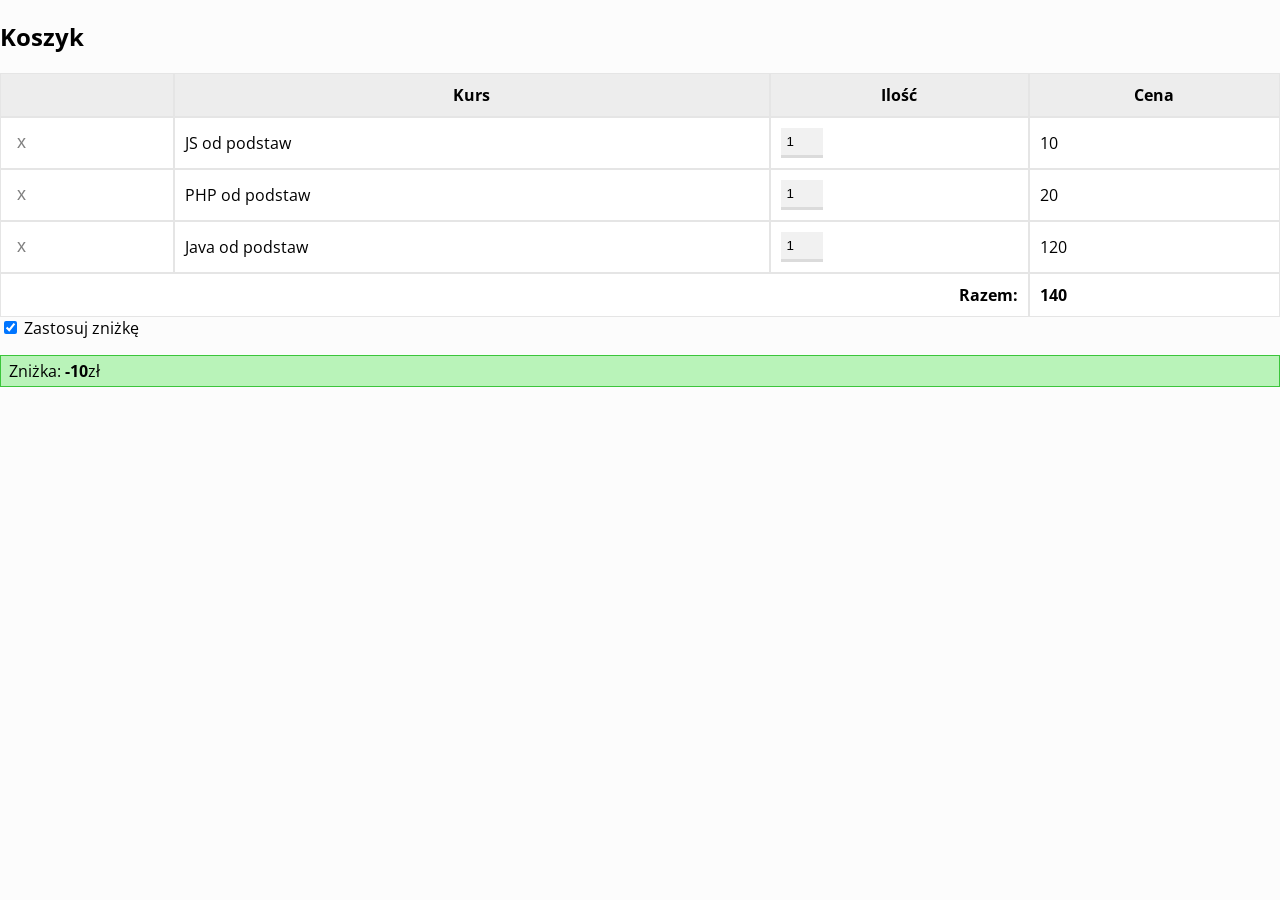
==== koszyk.html @ e60e7ca4 "Add home page, basic shopping cart management" ====
<!DOCTYPE html>
<html lang="pl">
<head>
    <meta charset="UTF-8">
    <meta name="viewport" content="width=device-width, initial-scale=1.0">
    <title>Mini Sklep JavaScript</title>
    <link rel="stylesheet" href="src/css/styles.css">
</head>
<body>
    <h2>Koszyk</h2>

    <table class="card-table">
        <thead>
            <tr>
                <th></th>
                <th>Kurs</th>
                <th>Ilość</th>
                <th>Cena</th>
            </tr>
        </thead>
        <tbody id="items">
        </tbody>
        <tfoot>
            <tr>
                <td colspan="3" style="text-align: right"><b>Razem:</b></td>
                <td><b id="total-price">0</b></td>
            </tr>
        </tfoot>
    </table>

    <input type="checkbox" id="add-discount"">
    <label for="add-discount">Zastosuj zniżkę</label>

    <p class="discount hidden" id="discount" data-discount-should-be-enabled="1">Zniżka: <b id="discount-amount">0</b>zł</p>

    <script src="src/js/cart.js"></script>
</body>
</html>
---- src/css/styles.css ----
@import url('https://fonts.googleapis.com/css2?family=Open+Sans:ital,wght@0,400;0,600;0,800;1,400;1,600;1,800&display=swap');

body {
  font-family: 'Open Sans', sans-serif;
  background-color: #fcfcfc;
  font-size: 16px;
  margin: 0;
  padding: 0;
}
.card-table {
  background-color: #fff;
  width: 100%;
  border-spacing: 0;
}
.card-table th,
.card-table td {
  border: 1px solid #e5e5e5;
  padding: 10px;
}
.card-table td input {
  width: 30px;
}
.card-table th {
  background-color: #ededed;
}
.discount {
  border: 1px solid #3bc53b;
  padding: 4px 8px;
  background-color: #b9f3b9;
}
.hidden {
  display: none;
}
.marked {
  background-color: #faebd7;
}
.delete {
  background: none;
  border: 0;
  font-size: 18px;
  color: grey;
  cursor: pointer;
}
input {
  padding: 6px;
  border: 0;
  border-bottom: 3px solid #dbdbdb;
  background-color: #f1f1f1;
}

.box {
  background-color: #ffffff;
  border: 1px solid #e2e2e2;
}
.box-body {
  padding: 10px 20px;
}
.box-title {
  font-size: 18px;
  font-weight: bold;
}
.button {
  background-color: #2f2f2f;
  color: #fff;
  border: 0;
  padding: 12px 25px;
  cursor: pointer;
  text-decoration: none;
  transition: all 0.2s linear;
}
.button:hover {
  background-color: #4f4f4f;
}
.coursers-list {
  display: flex;
  flex-wrap: wrap;
  gap: 20px;
}
.navigation {
  background-color: #1e213e;
  color: #fff;
  display: flex;
  justify-content: space-around;
  align-items: center;
  padding: 10px;
}
.navigation-list {
  list-style-type: none;
  padding: 0;
}
.navigation-list a {
  color: #fff;
  text-decoration: none;
}
.counter {
  background-color: #fff;
  color: #000;
  border-radius: 6px;
  font-weight: bold;
  margin-left: 6px;
  padding: 2px 4px 1px 4px;
}
.container {
  padding: 0 20px;
  max-width: 980px;
  margin: 0 auto;
}
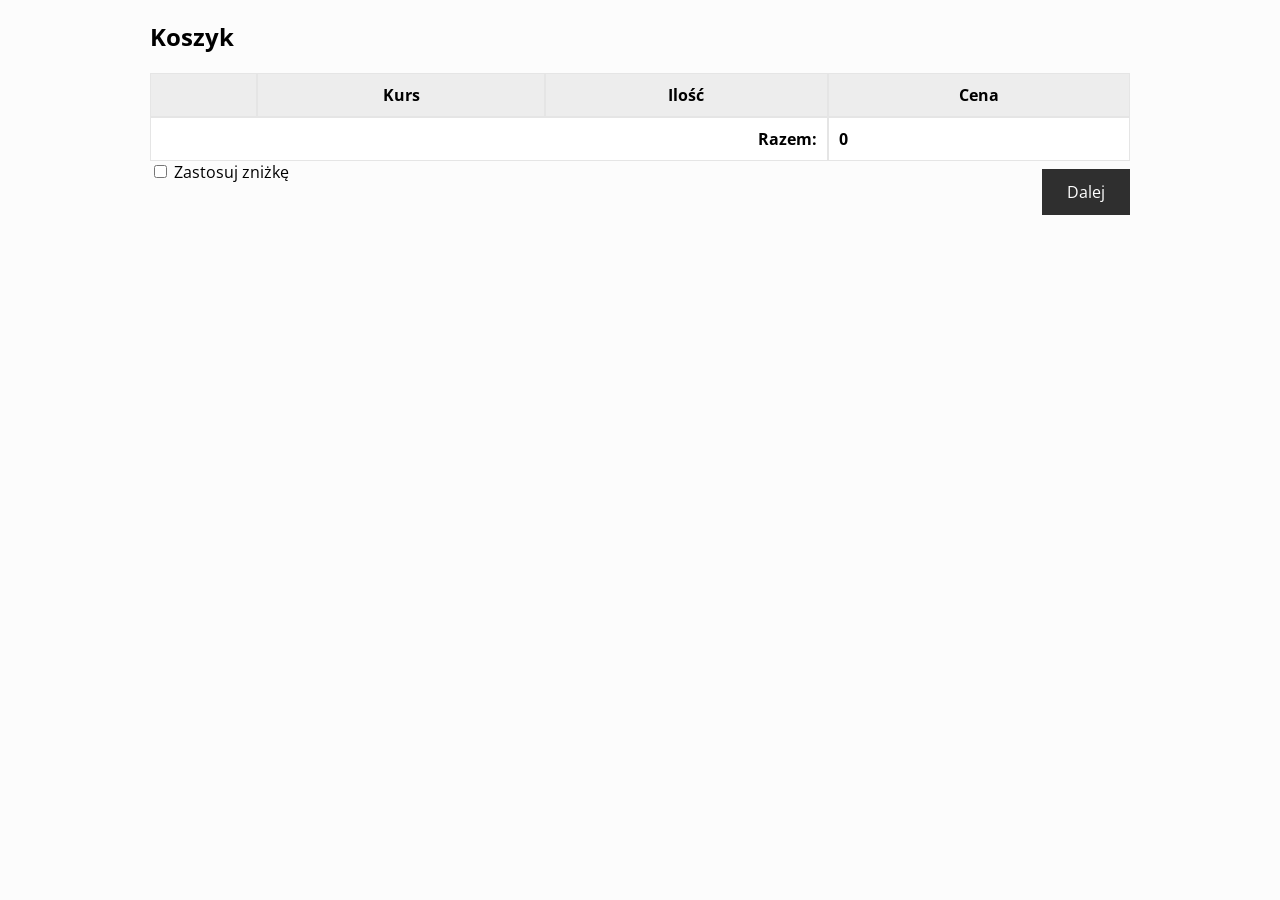
==== commit 2e76f3aa: "Form handling, form validation, loader" ====
--- a/koszyk.html
+++ b/koszyk.html
@@ -1,38 +1,43 @@
 <!DOCTYPE html>
 <html lang="pl">
 <head>
-    <meta charset="UTF-8">
-    <meta name="viewport" content="width=device-width, initial-scale=1.0">
-    <title>Mini Sklep JavaScript</title>
-    <link rel="stylesheet" href="src/css/styles.css">
+  <meta charset="UTF-8">
+  <meta name="viewport" content="width=device-width, initial-scale=1.0">
+  <title>JS od podstaw</title>
+  <link rel="stylesheet" href="src/css/styles.css">
 </head>
 <body>
+  <div class="container">
     <h2>Koszyk</h2>
 
     <table class="card-table">
-        <thead>
-            <tr>
-                <th></th>
-                <th>Kurs</th>
-                <th>Ilość</th>
-                <th>Cena</th>
-            </tr>
-        </thead>
-        <tbody id="items">
-        </tbody>
-        <tfoot>
-            <tr>
-                <td colspan="3" style="text-align: right"><b>Razem:</b></td>
-                <td><b id="total-price">0</b></td>
-            </tr>
-        </tfoot>
+      <thead>
+        <tr>
+          <th></th>
+          <th>Kurs</th>
+          <th>Ilość</th>
+          <th>Cena</th>
+        </tr>
+      </thead>
+      <tbody id="items"></tbody>
+      <tfoot>
+        <tr>
+          <td colspan="3" style="text-align: right;"><b>Razem:</b></td>
+          <td><b id="total-price">0</b></td>
+        </tr>
+      </tfoot>
     </table>
 
-    <input type="checkbox" id="add-discount"">
+    <input type="checkbox" id="add-discount">
     <label for="add-discount">Zastosuj zniżkę</label>
 
     <p class="discount hidden" id="discount" data-discount-should-be-enabled="1">Zniżka: <b id="discount-amount">0</b>zł</p>
 
-    <script src="src/js/cart.js"></script>
+    <div style="float: right; margin-top: 20px;">
+      <a href="zamowienie.html" class="button" id="go-to-summary">Dalej</a>
+    </div>
+  </div>
+
+  <script src="src/js/cart.js"></script>
 </body>
 </html>
--- a/src/css/styles.css
+++ b/src/css/styles.css
@@ -6,6 +6,9 @@
   font-size: 16px;
   margin: 0;
   padding: 0;
+}
+button {
+  all: unset;
 }
 .card-table {
   background-color: #fff;
@@ -71,6 +74,12 @@
 .button:hover {
   background-color: #4f4f4f;
 }
+.in-cart {
+  background-color: #e8621f;
+}
+.in-cart:hover {
+  background-color: #ec6d2d;
+}
 .coursers-list {
   display: flex;
   flex-wrap: wrap;
@@ -104,4 +113,54 @@
   padding: 0 20px;
   max-width: 980px;
   margin: 0 auto;
+}
+.promotion {
+  background-color: #b7ebb7;
+  border: 2px dashed #30b930;
+  margin-bottom: 20px;
+  padding: 0 10px;
+}
+.form-item {
+  margin-bottom: 10px;
+  display: flex;
+  justify-content: space-between;
+}
+.card {
+  background-color: #fff;
+  border: 1px solid #e2e2e2;
+  padding: 10px 20px;
+  margin-bottom: 20px;
+}
+@media (min-width: 800px) {
+  .summary {
+    display: flex;
+    gap: 20px;
+  }
+  .card {
+    width: 100%;
+  }
+}
+#errors {
+  padding: 0;
+}
+#errors li {
+  list-style-type: none;
+  background-color: #f45f5f;
+  border: 2px dashed red;
+  color: #fff;
+  padding: 10px;
+  margin-bottom: 5px; 
+}
+#loading {
+  position: fixed;
+  top: 0;
+  left: 0;
+  right: 0;
+  bottom: 0;
+  background-color: rgba(255, 255, 255, 0.7);
+  display: none;
+  align-items: center;
+  justify-content: center;
+  font-size: 31px;
+  font-weight: bold;
 }
